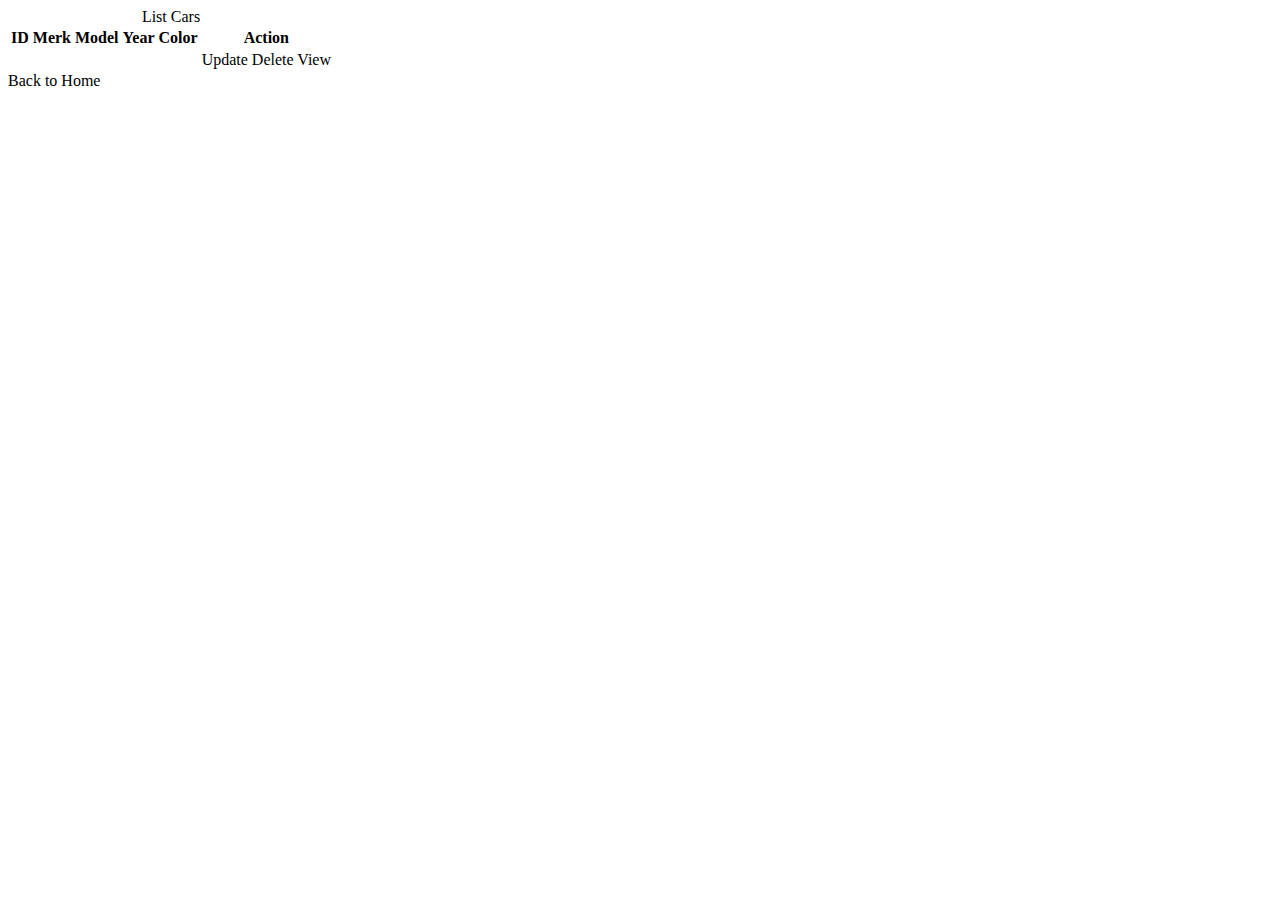
==== src/main/resources/templates/car.html @ e5d11b51 "banyak-perubahan" ====
<!DOCTYPE html>
<html lang="en">
  <head>
    <meta charset="UTF-8" />
    <meta name="viewport" content="width=device-width, initial-scale=1.0" />
    <title>List Cars</title>
    <link rel="stylesheet" th:href="@{/css/main.css}" />
    <link
      href="https://cdn.jsdelivr.net/npm/bootstrap@5.3.2/dist/css/bootstrap.min.css"
      rel="stylesheet"
      integrity="sha384-T3c6CoIi6uLrA9TneNEoa7RxnatzjcDSCmG1MXxSR1GAsXEV/Dwwykc2MPK8M2HN"
      crossorigin="anonymous"
    />
  </head>
  <body>
    <div class="container">
      <div class="row">
        <div class="col">
          <table
            class="table table-striped table-hover caption-top w-75 mx-auto"
          >
            <caption>
              List Cars
            </caption>
            <thead class="table-dark">
              <tr>
                <th scope="col">ID</th>
                <th scope="col">Merk</th>
                <th scope="col">Model</th>
                <th scope="col">Year</th>
                <th scope="col">Color</th>
                <th scope="col">Action</th>
              </tr>
            </thead>
            <tbody class="table-group-divider">
              <tr th:each="cars : ${listCar}">
                <td th:text="${cars.id}"></td>
                <td th:text="${cars.merk}"></td>
                <td th:text="${cars.model}"></td>
                <td th:text="${cars.year}"></td>
                <td th:text="${cars.color}"></td>
                <td>
                  <a class="btn btn-primary">Update</a>
                  <a class="btn btn-danger">Delete</a>
                  <a class="btn btn-secondary">View</a>
                </td>
              </tr>
            </tbody>
          </table>
          <a th:href="@{index}" class="btn btn-primary">Back to Home</a>
        </div>
      </div>
    </div>
  </body>
</html>
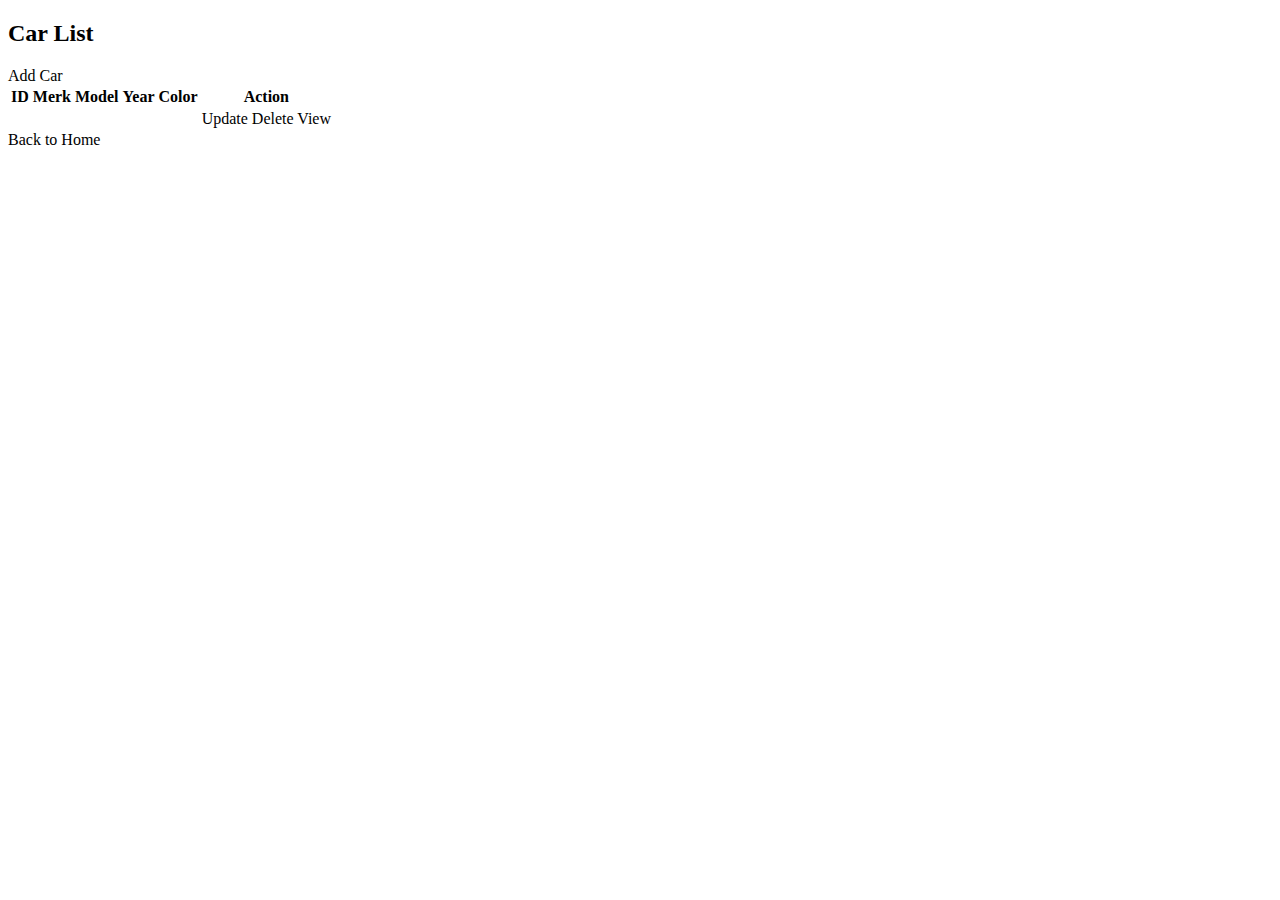
==== commit 40ea64b0: "masih-salah-endpoint" ====
--- a/src/main/resources/templates/car.html
+++ b/src/main/resources/templates/car.html
@@ -1,8 +1,6 @@
 <!DOCTYPE html>
-<html lang="en">
+<html xmlns:th="http://www.thymeleaf.org">
   <head>
-    <meta charset="UTF-8" />
-    <meta name="viewport" content="width=device-width, initial-scale=1.0" />
     <title>List Cars</title>
     <link rel="stylesheet" th:href="@{/css/main.css}" />
     <link
@@ -13,15 +11,16 @@
     />
   </head>
   <body>
+    <div class="container mx-3">
+      <h2>Car List</h2>
+      <a th:href="@{/create}" class="btn btn-primary btn-sm mb-3">Add Car</a>
+    </div>
     <div class="container">
       <div class="row">
         <div class="col">
           <table
             class="table table-striped table-hover caption-top w-75 mx-auto"
           >
-            <caption>
-              List Cars
-            </caption>
             <thead class="table-dark">
               <tr>
                 <th scope="col">ID</th>
@@ -33,12 +32,12 @@
               </tr>
             </thead>
             <tbody class="table-group-divider">
-              <tr th:each="cars : ${listCar}">
-                <td th:text="${cars.id}"></td>
-                <td th:text="${cars.merk}"></td>
-                <td th:text="${cars.model}"></td>
-                <td th:text="${cars.year}"></td>
-                <td th:text="${cars.color}"></td>
+              <tr th:each="car : ${cars}">
+                <td th:text="${car.id}"></td>
+                <td th:text="${car.merk}"></td>
+                <td th:text="${car.model}"></td>
+                <td th:text="${car.year}"></td>
+                <td th:text="${car.color}"></td>
                 <td>
                   <a class="btn btn-primary">Update</a>
                   <a class="btn btn-danger">Delete</a>
